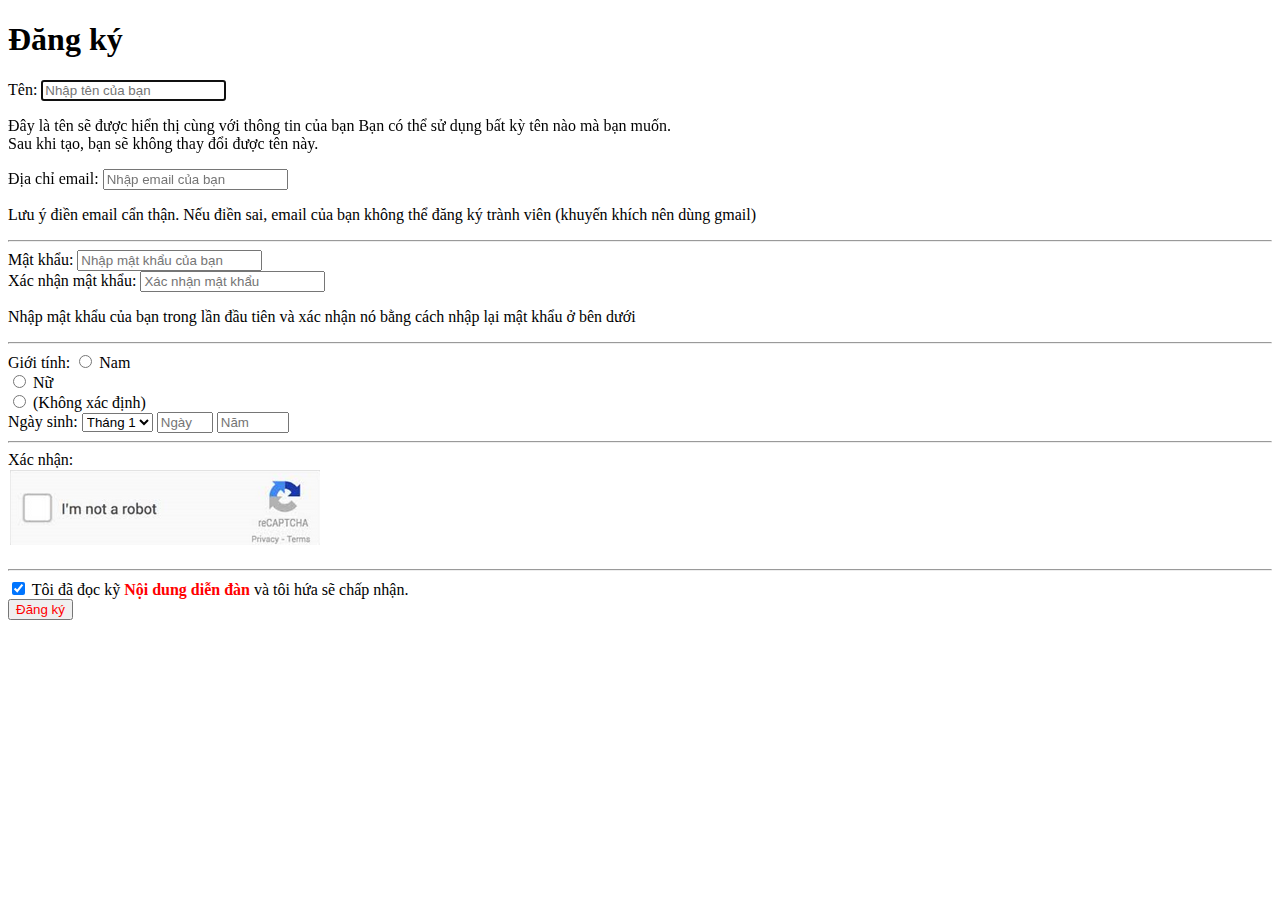
==== buoi02/baitap1/index.html @ 83963957 "Buoi 2" ====
<!DOCTYPE html>
<html>
    <head>
        <meta charset="utf-8">
        <meta name="viewport" content="width=device-width, initial-scale=1.0">
        <meta name="description" content="Buổi 2">
        <meta name="keywords" content="Học lập trình web, html">
        <title>Bài tập buổi 2</title>
    </head>

    <body>
        <h1>Đăng ký</h1>

        <form action="../processLogin.php" method="post">
            <label for="name">Tên:</label>
            <input type="text" name="username" id="name" placeholder="Nhập tên của bạn" autofocus>
            <p>Đây là tên sẽ được hiển thị cùng với thông tin của bạn
            Bạn có thể sử dụng bất kỳ tên nào mà bạn muốn. <br>
            Sau khi tạo, bạn sẽ không thay đổi được tên này.</p>
            
            <label for="email-add">Địa chỉ email:</label>
            <input type="email" name="email" id="email-add" placeholder="Nhập email của bạn" autofocus> <br>
            <p>Lưu ý điền email cẩn thận. Nếu điền sai, email của bạn không
            thể đăng ký trành viên (khuyến khích nên dùng gmail)</p>
            
            <hr>

            <label for="password">Mật khẩu:</label>
            <input type="password" name="password" id="password" placeholder="Nhập mật khẩu của bạn"> <br>
            <label for="confirm-password">Xác nhận mật khẩu:</label>
            <input type="password" name="confirm-password" id="confirm-password" placeholder="Xác nhận mật khẩu">
            <p>Nhập mật khẩu của bạn trong lần đầu tiên và xác nhận nó bằng cách
            nhập lại mật khẩu ở bên dưới
            </p>

            <hr>

            <label>Giới tính:</label>
            <input type="radio" name="gender" id="male" value="male">
            <label for="male">Nam</label> <br>

            <input type="radio" name="gender" id="female" value="female">
            <label for="female">Nữ</label> <br>

            <input type="radio" name="gender" id="unknown" value="unknown">
            <label for="unknown">(Không xác định)</label> <br>

            <label>Ngày sinh:</label>
            <select name="month" id="moth">
                <option value="t1">Tháng 1</option>
                <option value="t2">Tháng 2</option>
                <option value="t3">Tháng 3</option>
            </select>
            <input type="number" name="day" id="day" min="1" max="31" placeholder="Ngày">
            <input type="number" name="year" id="year" min="1" max="3000" placeholder="Năm">

            <hr>
            <!-- Cảm giác mấy thẻ đơn, không cần dùng br -->
            
            <label for="recapcha">Xác nhận:</label> <br>
            <img src="recapcha.png" alt="recapcha" id="recapcha">
            
            <hr>
            
            <input type="checkbox" name="terms" id="terms" checked>
            <label for="terms">Tôi đã đọc kỹ <span style="color:red; font-weight: bold;">Nội dung diễn đàn</span> và tôi hứa sẽ chấp nhận.</label><br>

            <button type="submit" style="color: red;">Đăng ký</button>
        </form>
    </body>
</html>
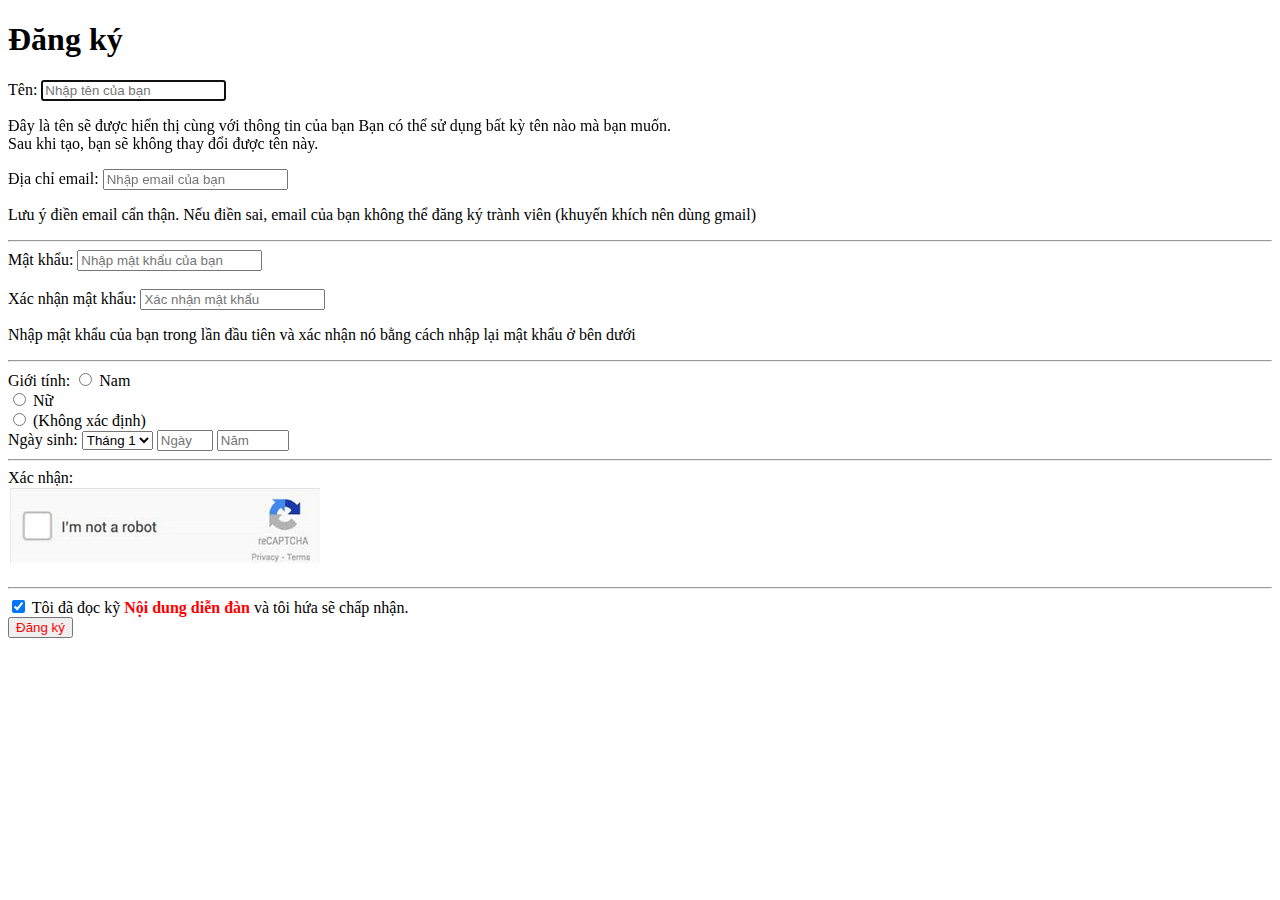
==== commit 07c0399a: "Update buoi 3" ====
--- a/buoi02/baitap1/index.html
+++ b/buoi02/baitap1/index.html
@@ -1,5 +1,6 @@
 <!DOCTYPE html>
 <html>
+    
     <head>
         <meta charset="utf-8">
         <meta name="viewport" content="width=device-width, initial-scale=1.0">
@@ -13,20 +14,21 @@
 
         <form action="../processLogin.php" method="post">
             <label for="name">Tên:</label>
-            <input type="text" name="username" id="name" placeholder="Nhập tên của bạn" autofocus>
+            <input type="text" name="username" id="name" placeholder="Nhập tên của bạn" autofocus required>
             <p>Đây là tên sẽ được hiển thị cùng với thông tin của bạn
             Bạn có thể sử dụng bất kỳ tên nào mà bạn muốn. <br>
             Sau khi tạo, bạn sẽ không thay đổi được tên này.</p>
             
-            <label for="email-add">Địa chỉ email:</label>
-            <input type="email" name="email" id="email-add" placeholder="Nhập email của bạn" autofocus> <br>
+            <label for="email">Địa chỉ email:</label>
+            <input type="email" name="email" id="email" placeholder="Nhập email của bạn" autofocus required>
             <p>Lưu ý điền email cẩn thận. Nếu điền sai, email của bạn không
             thể đăng ký trành viên (khuyến khích nên dùng gmail)</p>
             
             <hr>
 
             <label for="password">Mật khẩu:</label>
-            <input type="password" name="password" id="password" placeholder="Nhập mật khẩu của bạn"> <br>
+            <input type="password" name="password" id="password" placeholder="Nhập mật khẩu của bạn">
+            <br> <br>
             <label for="confirm-password">Xác nhận mật khẩu:</label>
             <input type="password" name="confirm-password" id="confirm-password" placeholder="Xác nhận mật khẩu">
             <p>Nhập mật khẩu của bạn trong lần đầu tiên và xác nhận nó bằng cách
@@ -45,7 +47,7 @@
             <input type="radio" name="gender" id="unknown" value="unknown">
             <label for="unknown">(Không xác định)</label> <br>
 
-            <label>Ngày sinh:</label>
+            <label for="month">Ngày sinh:</label>
             <select name="month" id="moth">
                 <option value="t1">Tháng 1</option>
                 <option value="t2">Tháng 2</option>
@@ -63,9 +65,11 @@
             <hr>
             
             <input type="checkbox" name="terms" id="terms" checked>
-            <label for="terms">Tôi đã đọc kỹ <span style="color:red; font-weight: bold;">Nội dung diễn đàn</span> và tôi hứa sẽ chấp nhận.</label><br>
+            <label for="terms">Tôi đã đọc kỹ <span style="color:red; font-weight: bold;">
+            Nội dung diễn đàn</span> và tôi hứa sẽ chấp nhận.</label><br>
 
             <button type="submit" style="color: red;">Đăng ký</button>
         </form>
     </body>
+
 </html>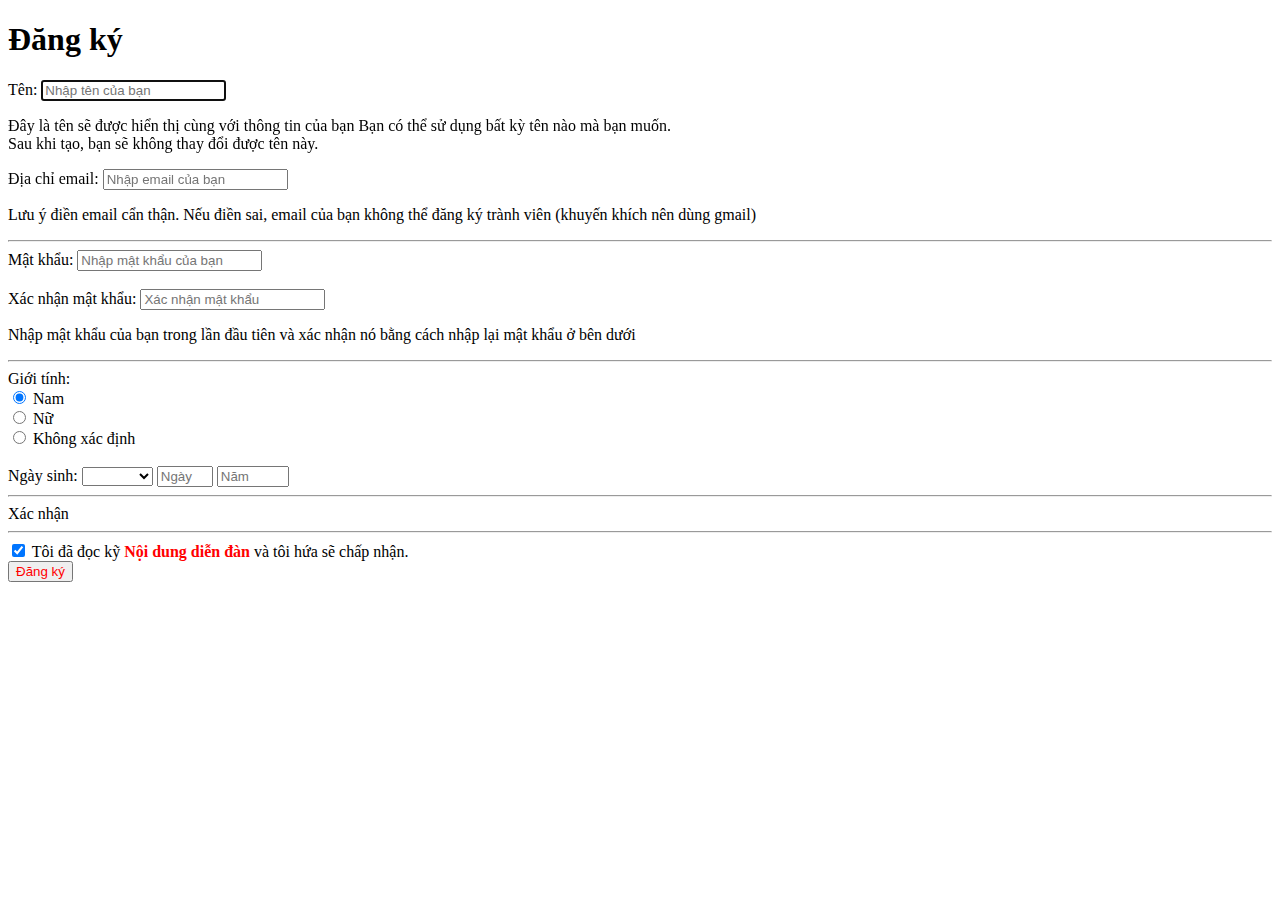
==== commit 6b7a2afe: "Update buoi 3" ====
--- a/buoi02/baitap1/index.html
+++ b/buoi02/baitap1/index.html
@@ -1,75 +1,88 @@
 <!DOCTYPE html>
 <html>
+
+<head>
+    <meta charset="utf-8">
+    <meta name="viewport" content="width=device-width, initial-scale=1.0">
+    <meta name="description" content="Buổi 2">
+    <meta name="keywords" content="Học lập trình web, html">
+    <title>Bài tập buổi 2</title>
+</head>
+
+<body>
+    <h1>Đăng ký</h1>
+
+    <!--
+    - Trong một trang web: Chỉ có một thẻ được autofocus
+    - Những gì người dùng nhập thì không cần value
+    - Còn tích chọn thì dùng value
     
-    <head>
-        <meta charset="utf-8">
-        <meta name="viewport" content="width=device-width, initial-scale=1.0">
-        <meta name="description" content="Buổi 2">
-        <meta name="keywords" content="Học lập trình web, html">
-        <title>Bài tập buổi 2</title>
-    </head>
-
-    <body>
-        <h1>Đăng ký</h1>
-
-        <form action="../processLogin.php" method="post">
-            <label for="name">Tên:</label>
-            <input type="text" name="username" id="name" placeholder="Nhập tên của bạn" autofocus required>
-            <p>Đây là tên sẽ được hiển thị cùng với thông tin của bạn
+    -->
+    <form action="../processLogin.php" method="POST">
+        <label for="name">Tên:</label>
+        <input type="text" name="username" id="name" placeholder="Nhập tên của bạn" autofocus required>
+        <p>Đây là tên sẽ được hiển thị cùng với thông tin của bạn
             Bạn có thể sử dụng bất kỳ tên nào mà bạn muốn. <br>
             Sau khi tạo, bạn sẽ không thay đổi được tên này.</p>
-            
-            <label for="email">Địa chỉ email:</label>
-            <input type="email" name="email" id="email" placeholder="Nhập email của bạn" autofocus required>
-            <p>Lưu ý điền email cẩn thận. Nếu điền sai, email của bạn không
-            thể đăng ký trành viên (khuyến khích nên dùng gmail)</p>
-            
-            <hr>
 
-            <label for="password">Mật khẩu:</label>
-            <input type="password" name="password" id="password" placeholder="Nhập mật khẩu của bạn">
-            <br> <br>
-            <label for="confirm-password">Xác nhận mật khẩu:</label>
-            <input type="password" name="confirm-password" id="confirm-password" placeholder="Xác nhận mật khẩu">
-            <p>Nhập mật khẩu của bạn trong lần đầu tiên và xác nhận nó bằng cách
+        <label for="email">Địa chỉ email:</label>
+        <input type="email" name="email" id="email" placeholder="Nhập email của bạn" required>
+        <p>Lưu ý điền email cẩn thận. Nếu điền sai, email của bạn không
+        thể đăng ký trành viên (khuyến khích nên dùng gmail)</p>
+
+        <hr>
+
+        <label for="password">Mật khẩu:</label>
+        <input type="password" name="password" id="password" placeholder="Nhập mật khẩu của bạn">
+        <br> <br>
+        <label for="confirm-password">Xác nhận mật khẩu:</label>
+        <input type="password" name="confirm-password" id="confirm-password" placeholder="Xác nhận mật khẩu">
+        <p>Nhập mật khẩu của bạn trong lần đầu tiên và xác nhận nó bằng cách
             nhập lại mật khẩu ở bên dưới
-            </p>
+        </p>
 
-            <hr>
+        <hr>
 
-            <label>Giới tính:</label>
-            <input type="radio" name="gender" id="male" value="male">
-            <label for="male">Nam</label> <br>
+        <label for="male">Giới tính:</label> <br>
+        <input type="radio" name="gender" id="male" value="male" required checked>
+        <label for="male">Nam</label> <br>
 
-            <input type="radio" name="gender" id="female" value="female">
-            <label for="female">Nữ</label> <br>
+        <input type="radio" name="gender" id="female" value="female">
+        <label for="female">Nữ</label> <br>
 
-            <input type="radio" name="gender" id="unknown" value="unknown">
-            <label for="unknown">(Không xác định)</label> <br>
+        <!-- <input type="radio" name="gender" id="unknown" value="unknown">
+        <label for="unknown">(Không xác định)</label> <br> -->
+        <!-- nếu để như này: <label for=""> thì nhấn vào label không focus đâu -->
+        <label>
+            <input type="radio" name="gender" value="unknown"> Không xác định
+        </label>
+        <br> <br>
 
-            <label for="month">Ngày sinh:</label>
-            <select name="month" id="moth">
-                <option value="t1">Tháng 1</option>
-                <option value="t2">Tháng 2</option>
-                <option value="t3">Tháng 3</option>
-            </select>
-            <input type="number" name="day" id="day" min="1" max="31" placeholder="Ngày">
-            <input type="number" name="year" id="year" min="1" max="3000" placeholder="Năm">
+        <label for="month">Ngày sinh:</label>
+        <select name="month" id="moth" required>
+            <option value=""></option>
+            <option value="t1">Tháng 1</option>
+            <option value="t2">Tháng 2</option>
+            <option value="t3">Tháng 3</option>
+        </select>
+        <input type="number" name="day" id="day" min="1" max="31" placeholder="Ngày" readonly>
+        <input type="number" name="year" id="year" min="1" max="3000" placeholder="Năm" required>
 
-            <hr>
-            <!-- Cảm giác mấy thẻ đơn, không cần dùng br -->
-            
-            <label for="recapcha">Xác nhận:</label> <br>
-            <img src="recapcha.png" alt="recapcha" id="recapcha">
-            
-            <hr>
-            
-            <input type="checkbox" name="terms" id="terms" checked>
-            <label for="terms">Tôi đã đọc kỹ <span style="color:red; font-weight: bold;">
-            Nội dung diễn đàn</span> và tôi hứa sẽ chấp nhận.</label><br>
+        <hr>
+        <!-- Cảm giác mấy thẻ đơn, không cần dùng br -->
 
-            <button type="submit" style="color: red;">Đăng ký</button>
-        </form>
-    </body>
+        <!-- <label for="recapcha">Xác nhận:</label> <br>
+        <img src="recapcha.png" alt="recapcha" id="recapcha"> -->
+        <span>Xác nhận</span>
+
+        <hr>
+
+        <input type="checkbox" name="terms" id="terms" checked>
+        <label for="terms">Tôi đã đọc kỹ <span style="color:red; font-weight: bold;">
+                Nội dung diễn đàn</span> và tôi hứa sẽ chấp nhận.</label><br>
+
+        <button type="submit" style="color: red;">Đăng ký</button>
+    </form>
+</body>
 
 </html>